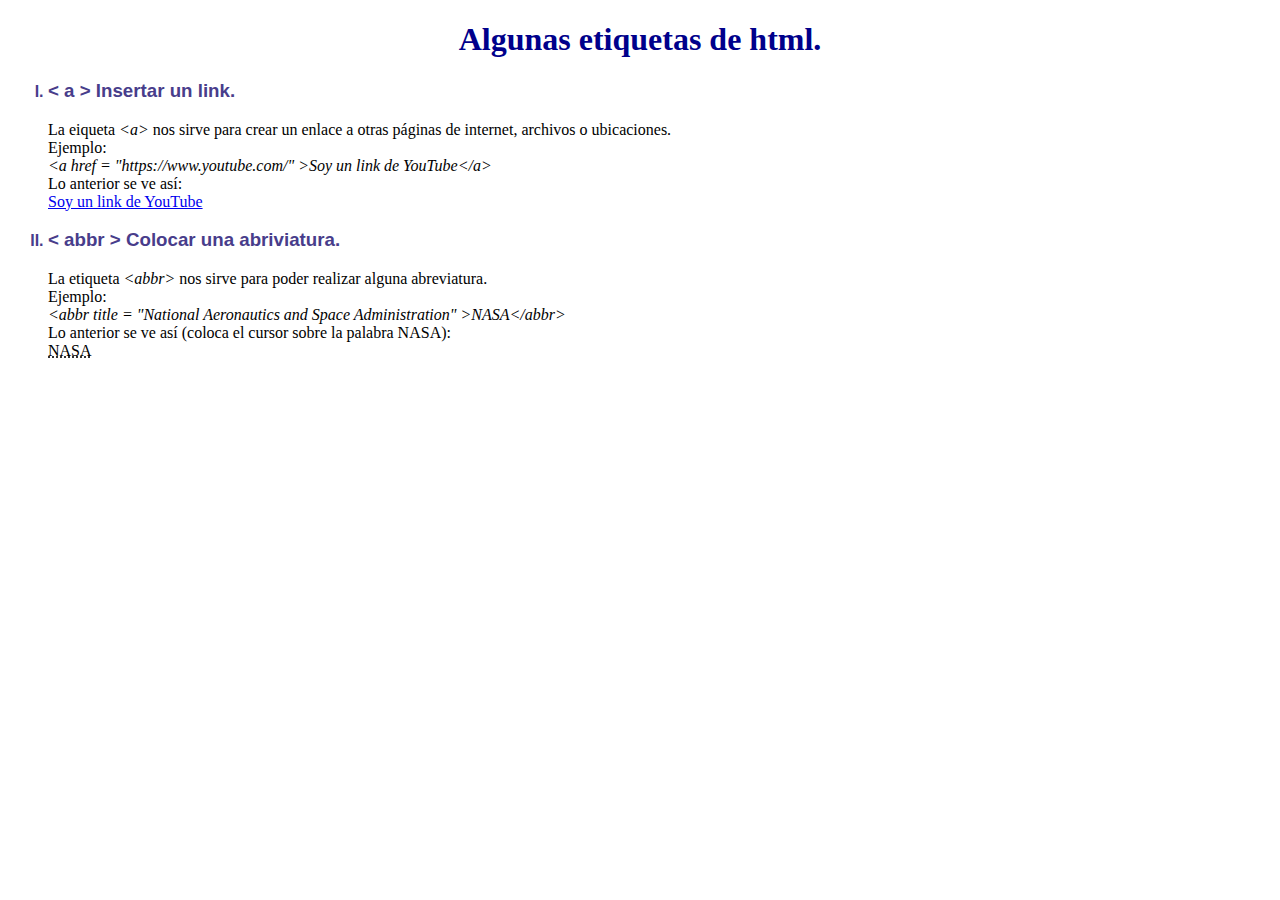
==== etiquetas/index.html @ 14bd2931 "Estilos nuevos" ====
<!DOCTYPE html>
<html lang="en">
<head>
    <meta charset="UTF-8">
    <meta http-equiv="X-UA-Compatible" content="IE=edge">
    <meta name="viewport" content="width=device-width, initial-scale=1.0">
    <title>Etiquetas</title>
</head>
<body>

    <style>
        h3{
            color: darkslateblue;
            font-family: 'Lucida Sans', 'Lucida Sans Regular', 'Lucida Grande', 'Lucida Sans Unicode', Geneva, Verdana, sans-serif;
        }
        li{
            list-style: upper-roman;
            color: darkslateblue;
            font-weight: bolder;
            font-family: 'Lucida Sans', 'Lucida Sans Regular', 'Lucida Grande', 'Lucida Sans Unicode', Geneva, Verdana, sans-serif;
        }
    </style>

    <h1 style="color: darkblue; text-align: center;"><strong>Algunas etiquetas de html.</strong></h1>
    <ul>
        <li><h3><strong>&lt; a &gt;</strong> Insertar un link.</h3></li>
        <p>
            La eiqueta <i>&lt;a&gt;</i> nos sirve para crear un enlace a otras páginas de internet, archivos o ubicaciones. <br>
            Ejemplo: <br>
            <i>&lt;a href = "https://www.youtube.com/" &gt;Soy un link de YouTube&lt;/a&gt;</i> <br>
            Lo anterior se ve así: <br>
            <a href = "https://www.youtube.com/"> Soy un link de YouTube </a>
        </p>

        <li><h3><strong>&lt; abbr &gt;</strong> Colocar una abriviatura.</h3></li>
        <p>
            La etiqueta <i>&lt;abbr&gt;</i> nos sirve para poder realizar alguna abreviatura.<br>
            Ejemplo: <br>
            <i>&lt;abbr title = "National Aeronautics and Space Administration" &gt;NASA&lt;/abbr&gt;</i> <br>
            Lo anterior se ve así (coloca el cursor sobre la palabra NASA): <br>
            <abbr title = "National Aeronautics and Space Administration">NASA</abbr>
        </p>
    </ul>
        
</body>
</html>
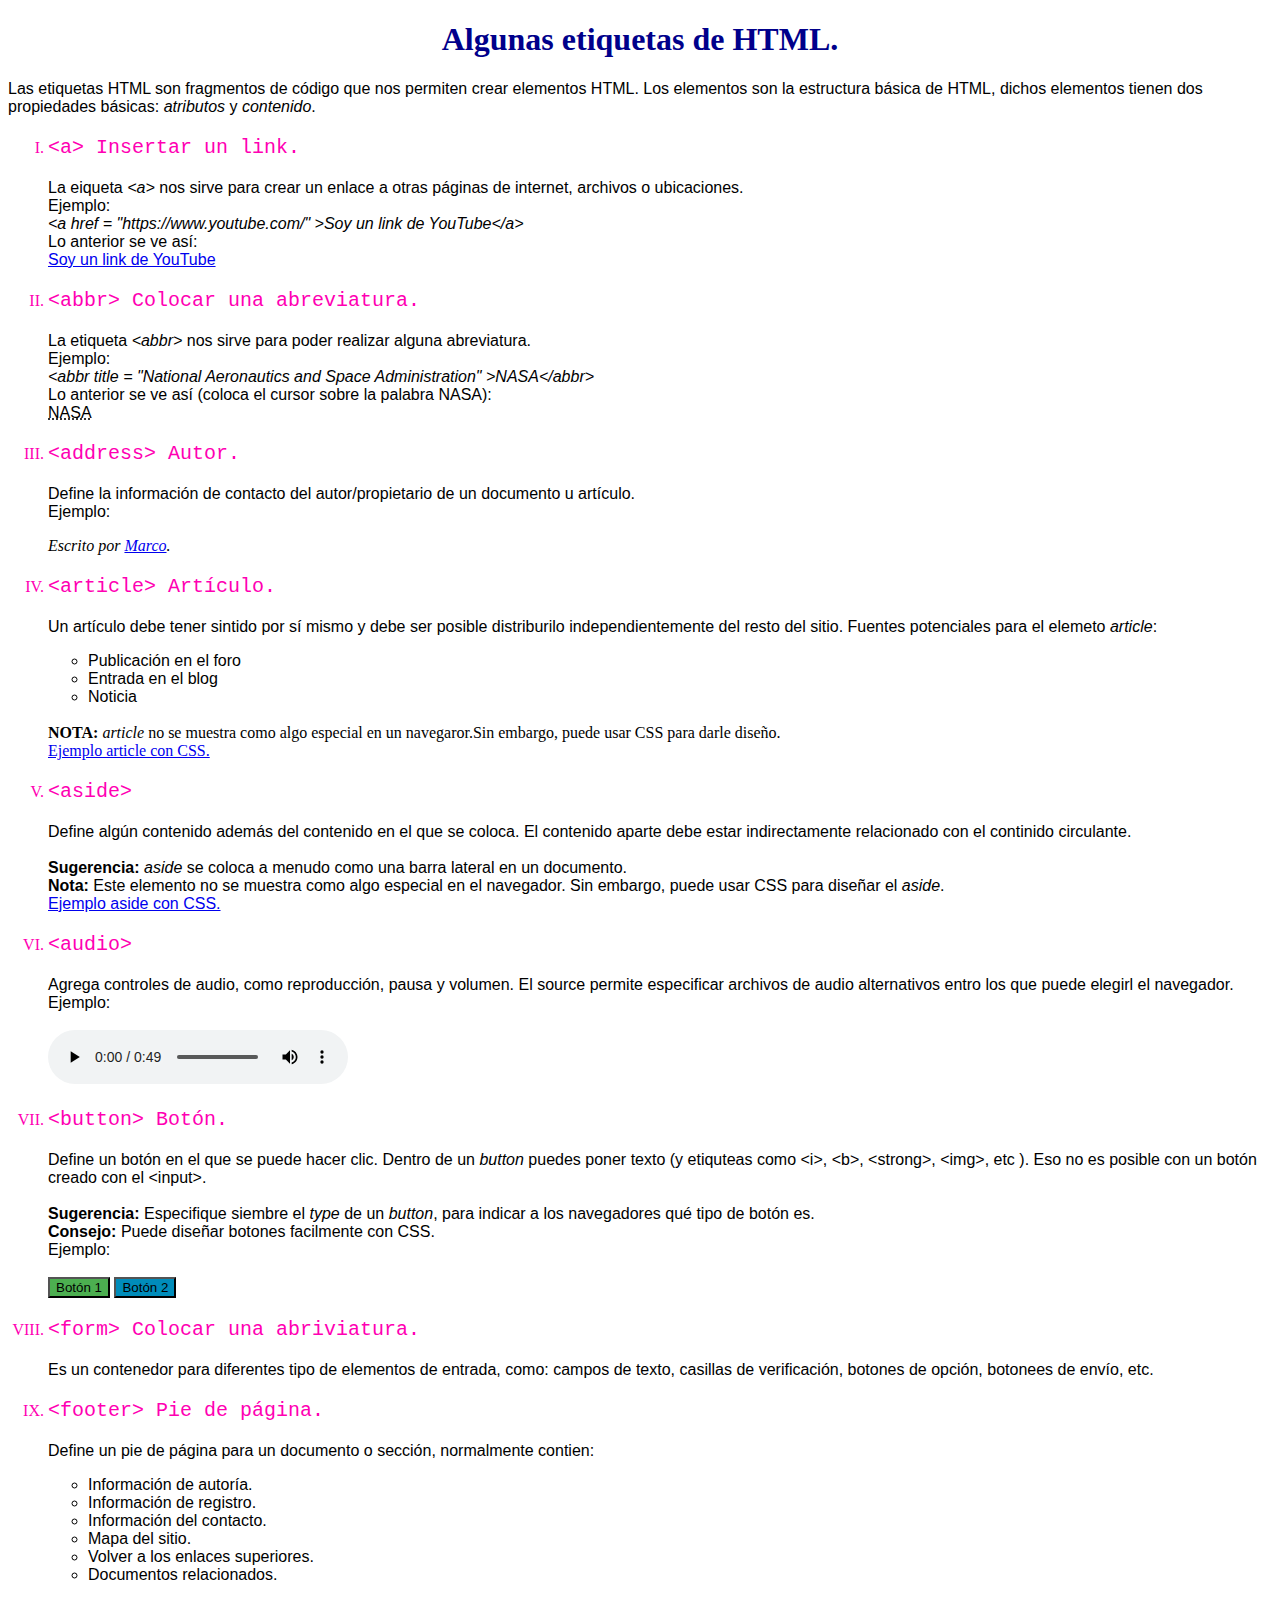
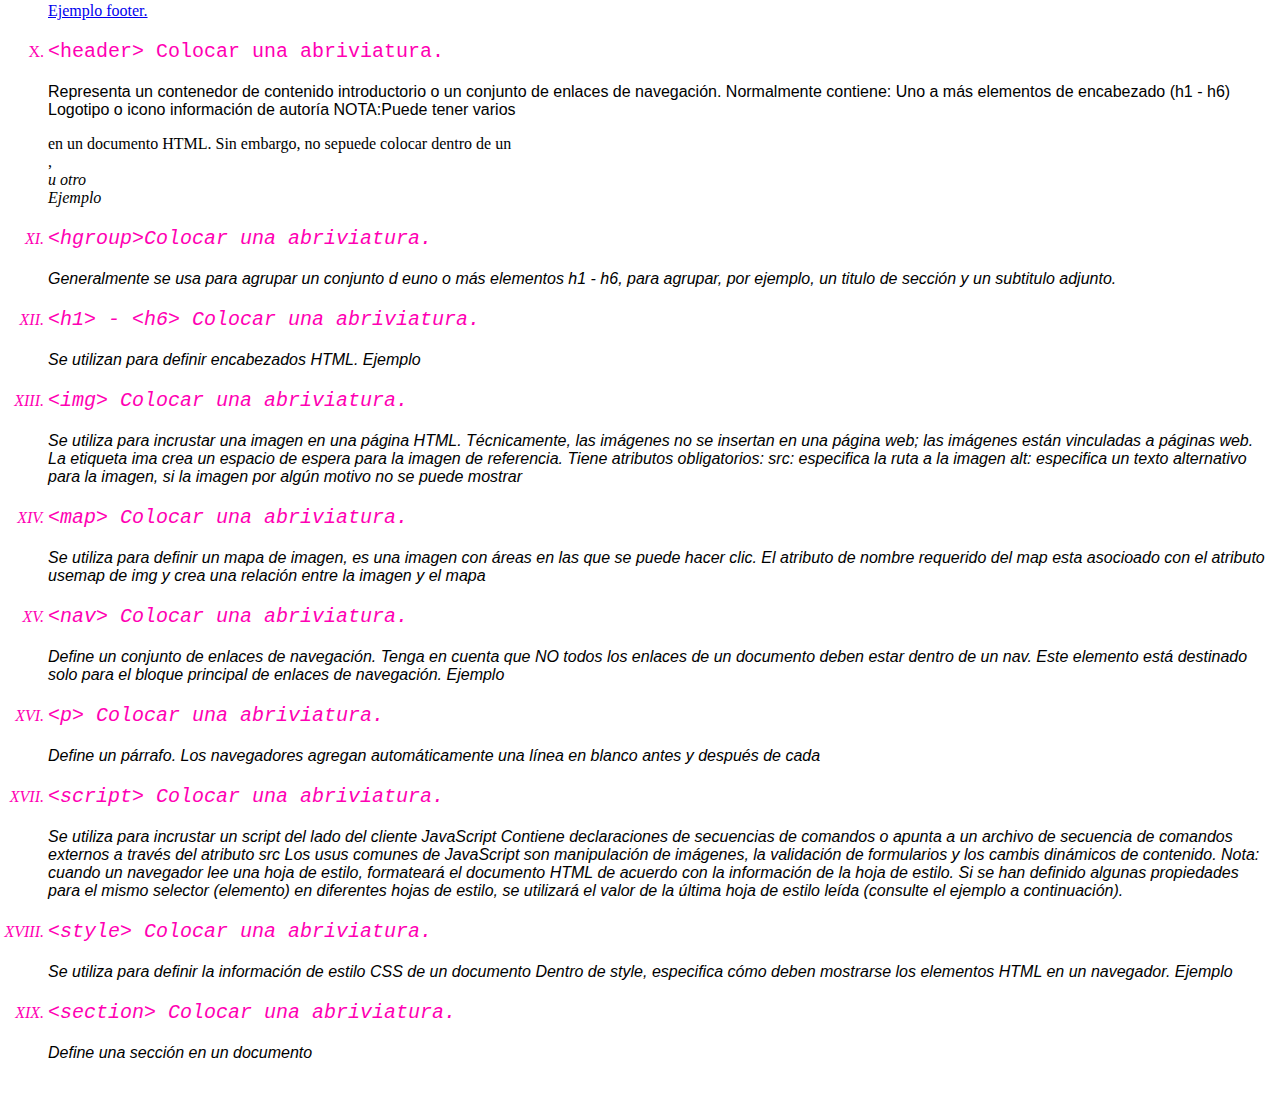
==== commit 5e8b393b: "Nuevas etiquetas" ====
--- a/etiquetas/index.html
+++ b/etiquetas/index.html
@@ -9,21 +9,32 @@
 <body>
 
     <style>
+        h1{
+            font-family: fantasy;
+        }
         h3{
-            color: darkslateblue;
-            font-family: 'Lucida Sans', 'Lucida Sans Regular', 'Lucida Grande', 'Lucida Sans Unicode', Geneva, Verdana, sans-serif;
+            color: rgb(255, 0, 179);
+            font-family: monospace;
+            font-weight: lighter;
+            font-size: x-large;
         }
         li{
             list-style: upper-roman;
-            color: darkslateblue;
-            font-weight: bolder;
-            font-family: 'Lucida Sans', 'Lucida Sans Regular', 'Lucida Grande', 'Lucida Sans Unicode', Geneva, Verdana, sans-serif;
+            color: rgb(255, 0, 179);
+            font-family: Georgia, 'Times New Roman', Times, serif;
+        }
+        p{
+            font-family: 'Trebuchet MS', 'Lucida Sans Unicode', 'Lucida Grande', 'Lucida Sans', Arial, sans-serif;
+            color: black; 
         }
     </style>
 
-    <h1 style="color: darkblue; text-align: center;"><strong>Algunas etiquetas de html.</strong></h1>
+    <h1 style="color: darkblue; text-align: center;">Algunas etiquetas de HTML.</h1>
+    <p>
+        Las etiquetas HTML son fragmentos de código que nos permiten crear elementos HTML. Los elementos son la estructura básica de HTML, dichos elementos tienen dos propiedades básicas: <i>atributos</i> y <i>contenido</i>. 
+    </p>
     <ul>
-        <li><h3><strong>&lt; a &gt;</strong> Insertar un link.</h3></li>
+        <li><h3>&lt;a&gt; Insertar un link.</h3></li>
         <p>
             La eiqueta <i>&lt;a&gt;</i> nos sirve para crear un enlace a otras páginas de internet, archivos o ubicaciones. <br>
             Ejemplo: <br>
@@ -32,7 +43,7 @@
             <a href = "https://www.youtube.com/"> Soy un link de YouTube </a>
         </p>
 
-        <li><h3><strong>&lt; abbr &gt;</strong> Colocar una abriviatura.</h3></li>
+        <li><h3>&lt;abbr&gt; Colocar una abreviatura.</h3></li>
         <p>
             La etiqueta <i>&lt;abbr&gt;</i> nos sirve para poder realizar alguna abreviatura.<br>
             Ejemplo: <br>
@@ -40,6 +51,166 @@
             Lo anterior se ve así (coloca el cursor sobre la palabra NASA): <br>
             <abbr title = "National Aeronautics and Space Administration">NASA</abbr>
         </p>
+
+        <li><h3>&lt;address&gt; Autor.</h3></li>
+        <p>
+            Define la información de contacto del autor/propietario de un documento u artículo.<br>
+            Ejemplo:<br>
+            <address>
+                Escrito por <a href = "https://github.com/MarcoAntonioMndz"> Marco</a>.
+            </address>
+
+        </p>
+
+        <li><h3>&lt;article&gt; Artículo.</h3></li>
+        <p>
+            Un artículo debe tener sintido por sí mismo y debe ser posible distriburilo independientemente del resto
+            del sitio.
+            Fuentes potenciales para el elemeto <i>article</i>:
+            <ul>
+                <li style="list-style: circle; color: black; font-family: 'Trebuchet MS', 'Lucida Sans Unicode', 'Lucida Grande', 'Lucida Sans', Arial, sans-serif;">Publicación en el foro</li>
+                <li style="list-style: circle; color: black; font-family: 'Trebuchet MS', 'Lucida Sans Unicode', 'Lucida Grande', 'Lucida Sans', Arial, sans-serif;">Entrada en el blog</li>
+                <li style="list-style: circle; color: black; font-family: 'Trebuchet MS', 'Lucida Sans Unicode', 'Lucida Grande', 'Lucida Sans', Arial, sans-serif;">Noticia</li>
+            </ul>
+            <br>
+            <strong>NOTA:</strong> <i>article</i> no se muestra como algo especial en un navegaror.Sin embargo, puede usar CSS para
+            darle diseño. <br>
+            <a href = "example/article.html">Ejemplo article con CSS.</a>
+        </p>
+
+        <li><h3>&lt;aside&gt;</h3></li>
+        <p>
+            Define algún contenido además del contenido en el que se coloca. El contenido aparte debe estar
+            indirectamente relacionado con el continido circulante. <br> <br>
+            <strong>Sugerencia:</strong> <i>aside</i> se coloca a menudo como una barra lateral en un documento. <br>
+           <strong>Nota:</strong> Este elemento no se muestra como algo especial en el navegador. Sin embargo, puede usar CSS para
+            diseñar el <i>aside</i>. <br>
+            <a href = "example/aside.html">Ejemplo aside con CSS.</a>
+        </p>
+
+        <li><h3>&lt;audio&gt;</h3></li>
+        <p>
+            Agrega controles de audio, como reproducción, pausa y volumen. El source permite especificar
+            archivos de audio alternativos entro los que puede elegirl el navegador. <br>
+            Ejemplo:<br> <br>
+            <audio controls>
+                <source src="audio/teclado-mecanografia.mp3" type="audio/mpeg">
+            </audio>
+        </p>
+
+        <li><h3>&lt;button&gt; Botón.</h3></li>
+        <p>
+            Define un botón en el que se puede hacer clic. Dentro de un <i>button</i> puedes poner texto (y etiquteas como &lt;i&gt;, &lt;b&gt;, &lt;strong&gt;, &lt;img&gt;, etc ). Eso no es
+            posible con un botón creado con el &lt;input&gt;. <br> <br>
+            <strong>Sugerencia:</strong> Especifique siembre el <i>type</i> de un <i>button</i>, para indicar a los navegadores qué tipo de botón
+            es. <br>
+            <strong>Consejo:</strong> Puede diseñar botones facilmente con CSS. <br>
+            Ejemplo: <br> <br>
+            <button style="background-color: #4CAF50;">Botón 1</button>
+            <button style="background-color: #008CBA;">Botón 2</button>
+        </p>
+
+        <li><h3>&lt;form&gt; Colocar una abriviatura.</h3></li>
+        <p>
+            Es un contenedor para diferentes tipo de elementos de entrada, como: campos de texto, casillas de
+            verificación, botones de opción, botonees de envío, etc.
+        </p>
+
+        <li><h3>&lt;footer&gt; Pie de página.</h3></li>
+        <p>
+            Define un pie de página para un documento o sección, normalmente contien:
+            <ul>
+                <li style="list-style: circle; color: black; font-family: 'Trebuchet MS', 'Lucida Sans Unicode', 'Lucida Grande', 'Lucida Sans', Arial, sans-serif;">Información de autoría.</li>
+                <li style="list-style: circle; color: black; font-family: 'Trebuchet MS', 'Lucida Sans Unicode', 'Lucida Grande', 'Lucida Sans', Arial, sans-serif;">Información de registro.</li>
+                <li style="list-style: circle; color: black; font-family: 'Trebuchet MS', 'Lucida Sans Unicode', 'Lucida Grande', 'Lucida Sans', Arial, sans-serif;">Información del contacto.</li>
+                <li style="list-style: circle; color: black; font-family: 'Trebuchet MS', 'Lucida Sans Unicode', 'Lucida Grande', 'Lucida Sans', Arial, sans-serif;">Mapa del sitio.</li>
+                <li style="list-style: circle; color: black; font-family: 'Trebuchet MS', 'Lucida Sans Unicode', 'Lucida Grande', 'Lucida Sans', Arial, sans-serif;">Volver a los enlaces superiores.</li>
+                <li style="list-style: circle; color: black; font-family: 'Trebuchet MS', 'Lucida Sans Unicode', 'Lucida Grande', 'Lucida Sans', Arial, sans-serif;">Documentos relacionados.</li>
+            </ul>
+            <br>
+            <a href = "example/footer.html">Ejemplo footer.</a>
+        </p>
+
+        <li><h3>&lt;header&gt; Colocar una abriviatura.</h3></li>
+        <p>
+            Representa un contenedor de contenido introductorio o un conjunto de enlaces de navegación.
+            Normalmente contiene:
+            Uno a más elementos de encabezado (h1 - h6)
+            Logotipo o icono
+            información de autoría
+            NOTA:Puede tener varios <header> en un documento HTML. Sin embargo, no sepuede colocar
+            dentro de un <footer>, <address> u otro <header>
+            Ejemplo
+        </p>
+
+        <li><h3>&lt;hgroup&gt;Colocar una abriviatura.</h3></li>
+        <p>
+            Generalmente se usa para agrupar un conjunto d euno o más elementos h1 - h6, para agrupar, por
+            ejemplo, un titulo de sección y un subtitulo adjunto.
+                
+        </p>
+
+        <li><h3>&lt;h1&gt; - &lt;h6&gt; Colocar una abriviatura.</h3></li>
+        <p>
+            Se utilizan para definir encabezados HTML.
+            Ejemplo
+        </p>
+
+        <li><h3>&lt;img&gt; Colocar una abriviatura.</h3></li>
+        <p>
+            Se utiliza para incrustar una imagen en una página HTML. 
+            Técnicamente, las imágenes no se insertan en una página web; las imágenes están vinculadas a páginas
+            web. La etiqueta ima crea un espacio de espera para la imagen de referencia.
+            Tiene atributos obligatorios:
+            src: especifica la ruta a la imagen
+            alt: especifica un texto alternativo para la imagen, si la imagen por algún motivo no se puede
+            mostrar
+
+        <li><h3>&lt;map&gt; Colocar una abriviatura.</h3></li>
+        <p>
+            Se utiliza para definir un mapa de imagen, es una imagen con áreas en las que se puede hacer clic. 
+            El atributo de nombre requerido del map esta asocioado con el atributo usemap de img y crea una
+            relación entre la imagen y el mapa
+        </p>
+
+        <li><h3>&lt;nav&gt; Colocar una abriviatura.</h3></li>
+        <p>
+            Define un conjunto de enlaces de navegación. 
+            Tenga en cuenta que NO todos los enlaces de un documento deben estar dentro de un nav. Este
+            elemento está destinado solo para el bloque principal de enlaces de navegación. 
+            Ejemplo
+        </p>
+
+        <li><h3>&lt;p&gt; Colocar una abriviatura.</h3></li>
+        <p>
+            Define un párrafo. 
+            Los navegadores agregan automáticamente una línea en blanco antes y después de cada <p
+        </p>
+
+        <li><h3>&lt;script&gt; Colocar una abriviatura.</h3></li>
+        <p>
+            Se utiliza para incrustar un script del lado del cliente JavaScript
+            Contiene declaraciones de secuencias de comandos o apunta a un archivo de secuencia de comandos
+            externos a través del atributo src
+            Los usus comunes de JavaScript son manipulación de imágenes, la validación de formularios y los
+            cambis dinámicos de contenido. 
+            Nota: cuando un navegador lee una hoja de estilo, formateará el documento HTML de acuerdo con la
+            información de la hoja de estilo. Si se han definido algunas propiedades para el mismo selector
+            (elemento) en diferentes hojas de estilo, se utilizará el valor de la última hoja de estilo leída (consulte el
+            ejemplo a continuación).
+        </p>
+
+        <li><h3>&lt;style&gt; Colocar una abriviatura.</h3></li>
+        <p>
+            Se utiliza para definir la información de estilo CSS de un documento 
+            Dentro de style, especifica cómo deben mostrarse los elementos HTML en un navegador.
+            Ejemplo
+        </p>
+
+        <li><h3>&lt;section&gt; Colocar una abriviatura.</h3></li>
+        <p>
+            Define una sección en un documento
+        </p>
     </ul>
         
 </body>
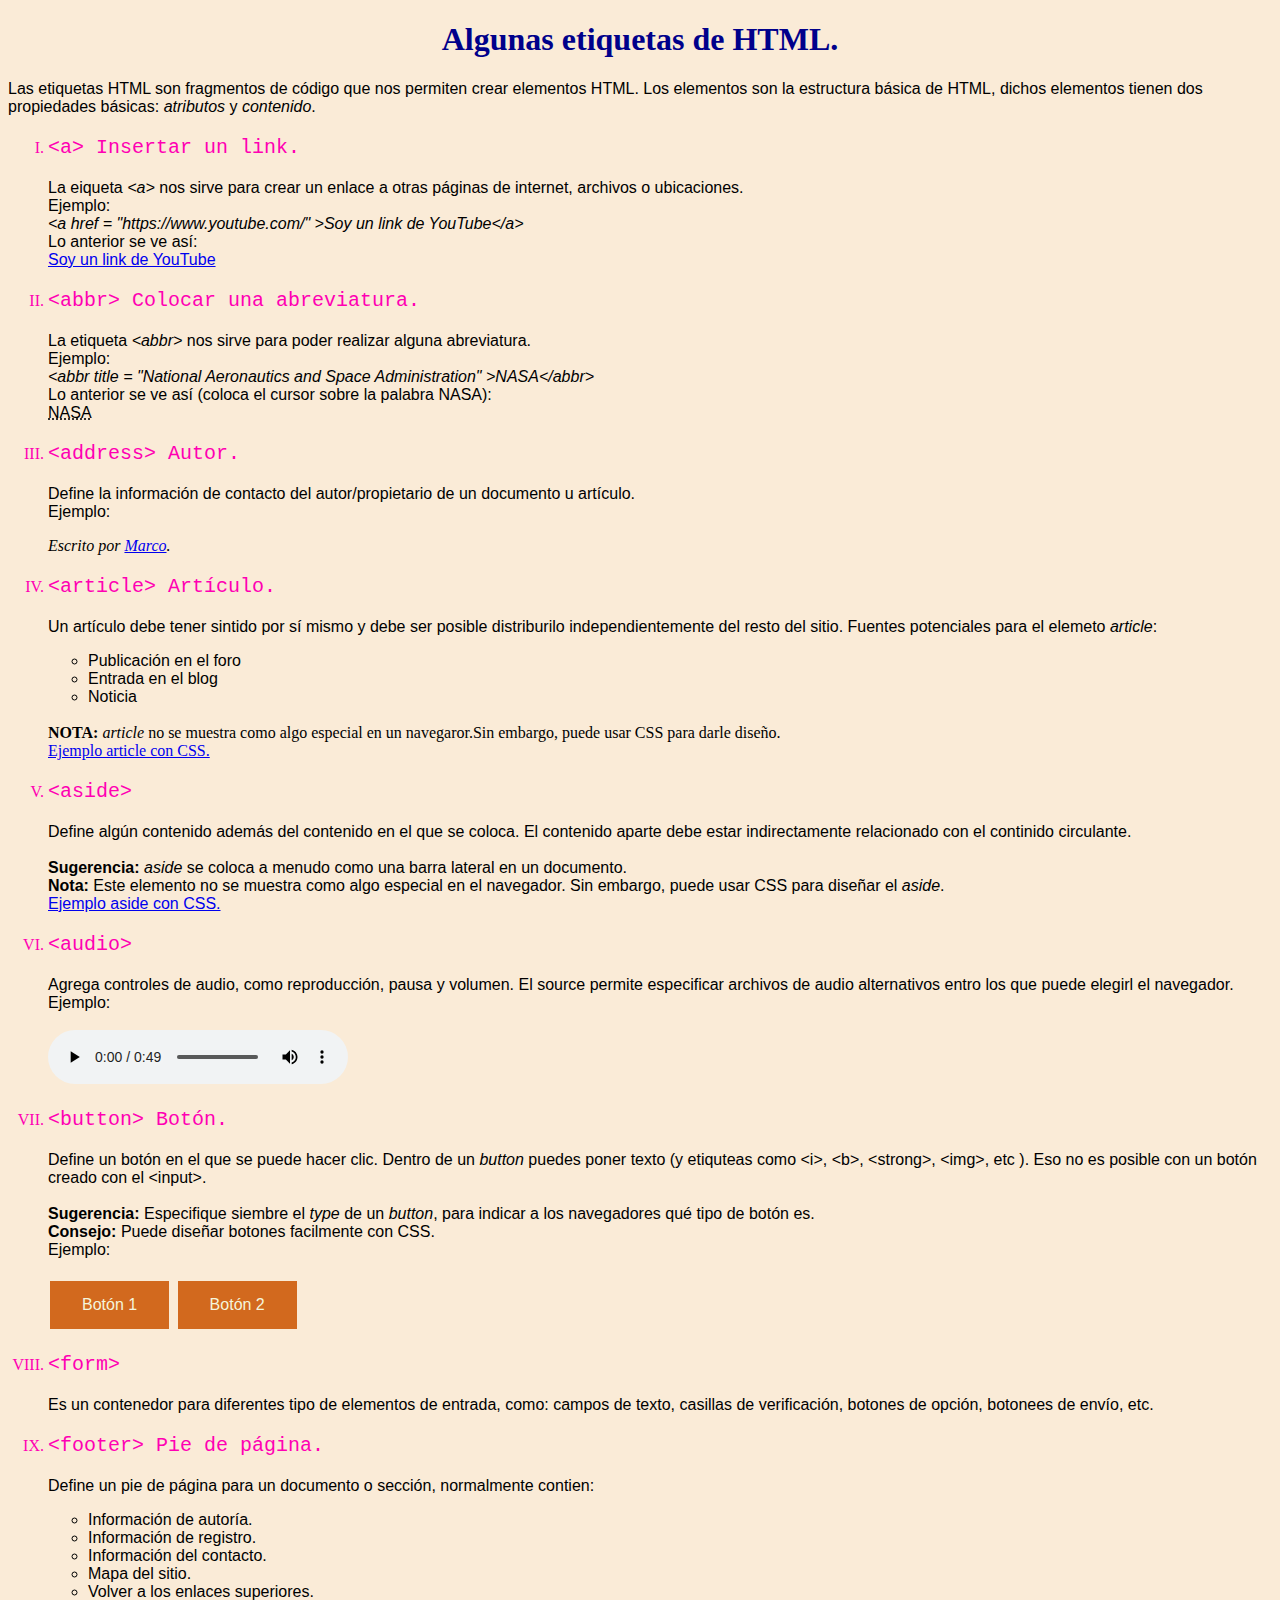
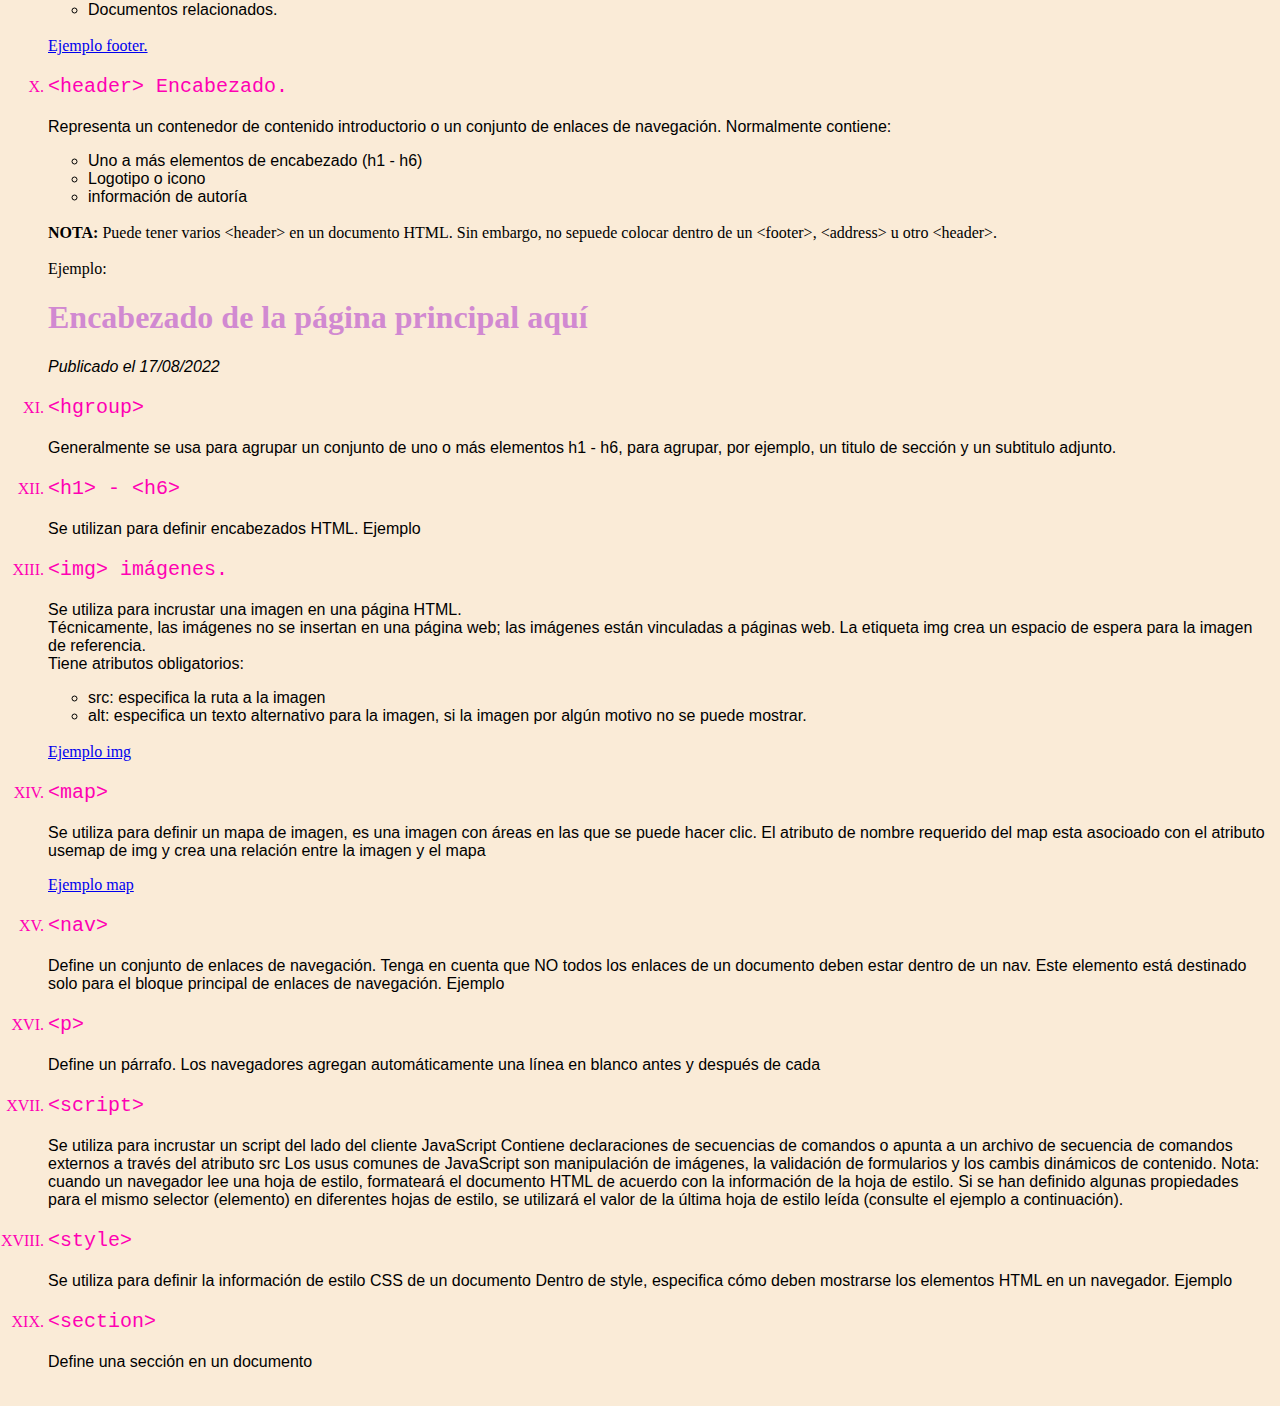
==== commit 2ce57f28: "Nuevos ajustes" ====
--- a/etiquetas/index.html
+++ b/etiquetas/index.html
@@ -1,5 +1,5 @@
 <!DOCTYPE html>
-<html lang="en">
+<html lang="en" style="background-color: antiquewhite;">
 <head>
     <meta charset="UTF-8">
     <meta http-equiv="X-UA-Compatible" content="IE=edge">
@@ -9,24 +9,42 @@
 <body>
 
     <style>
+        
         h1{
             font-family: fantasy;
         }
+        
         h3{
             color: rgb(255, 0, 179);
             font-family: monospace;
             font-weight: lighter;
             font-size: x-large;
         }
+        
         li{
             list-style: upper-roman;
             color: rgb(255, 0, 179);
             font-family: Georgia, 'Times New Roman', Times, serif;
         }
+        
         p{
             font-family: 'Trebuchet MS', 'Lucida Sans Unicode', 'Lucida Grande', 'Lucida Sans', Arial, sans-serif;
             color: black; 
         }
+
+        .boton {
+            border: none;
+            color: beige;
+            background-color: chocolate;
+            padding: 15px 32px;
+            text-align: center;
+            text-decoration: none;
+            display: inline-block;
+            font-size: 16px;
+            margin: 4px 2px;
+            cursor: pointer;
+        }
+
     </style>
 
     <h1 style="color: darkblue; text-align: center;">Algunas etiquetas de HTML.</h1>
@@ -106,11 +124,11 @@
             es. <br>
             <strong>Consejo:</strong> Puede diseñar botones facilmente con CSS. <br>
             Ejemplo: <br> <br>
-            <button style="background-color: #4CAF50;">Botón 1</button>
-            <button style="background-color: #008CBA;">Botón 2</button>
-        </p>
-
-        <li><h3>&lt;form&gt; Colocar una abriviatura.</h3></li>
+            <button class="boton">Botón 1</button>
+            <button class="boton">Botón 2</button>
+        </p>
+
+        <li><h3>&lt;form&gt;</h3></li>
         <p>
             Es un contenedor para diferentes tipo de elementos de entrada, como: campos de texto, casillas de
             verificación, botones de opción, botonees de envío, etc.
@@ -131,49 +149,60 @@
             <a href = "example/footer.html">Ejemplo footer.</a>
         </p>
 
-        <li><h3>&lt;header&gt; Colocar una abriviatura.</h3></li>
+        <li><h3>&lt;header&gt; Encabezado.</h3></li>
         <p>
             Representa un contenedor de contenido introductorio o un conjunto de enlaces de navegación.
             Normalmente contiene:
-            Uno a más elementos de encabezado (h1 - h6)
-            Logotipo o icono
-            información de autoría
-            NOTA:Puede tener varios <header> en un documento HTML. Sin embargo, no sepuede colocar
-            dentro de un <footer>, <address> u otro <header>
-            Ejemplo
-        </p>
-
-        <li><h3>&lt;hgroup&gt;Colocar una abriviatura.</h3></li>
-        <p>
-            Generalmente se usa para agrupar un conjunto d euno o más elementos h1 - h6, para agrupar, por
-            ejemplo, un titulo de sección y un subtitulo adjunto.
-                
-        </p>
-
-        <li><h3>&lt;h1&gt; - &lt;h6&gt; Colocar una abriviatura.</h3></li>
+            <ul>
+                <li style="list-style: circle; color: black; font-family: 'Trebuchet MS', 'Lucida Sans Unicode', 'Lucida Grande', 'Lucida Sans', Arial, sans-serif;">Uno a más elementos de encabezado (h1 - h6)</li>
+                <li style="list-style: circle; color: black; font-family: 'Trebuchet MS', 'Lucida Sans Unicode', 'Lucida Grande', 'Lucida Sans', Arial, sans-serif;">Logotipo o icono</li>
+                <li style="list-style: circle; color: black; font-family: 'Trebuchet MS', 'Lucida Sans Unicode', 'Lucida Grande', 'Lucida Sans', Arial, sans-serif;">información de autoría</li>
+            </ul>
+            <br>
+            <strong>NOTA:</strong> Puede tener varios &lt;header&gt; en un documento HTML. Sin embargo, no sepuede colocar
+            dentro de un &lt;footer&gt;, &lt;address&gt; u otro &lt;header&gt;. <br> <br>
+            Ejemplo: <br>
+        </p>
+        <header>
+            <h1 style="color: rgb(209, 137, 209);">Encabezado de la página principal aquí</h1>
+            <p><i>Publicado el 17/08/2022</i></p>
+        </header>
+
+        <li><h3>&lt;hgroup&gt;</h3></li>
+        <p>
+            Generalmente se usa para agrupar un conjunto de uno o más elementos h1 - h6, para agrupar, por
+            ejemplo, un titulo de sección y un subtitulo adjunto.        
+        </p>
+
+        <li><h3>&lt;h1&gt; - &lt;h6&gt;</h3></li>
         <p>
             Se utilizan para definir encabezados HTML.
             Ejemplo
         </p>
 
-        <li><h3>&lt;img&gt; Colocar una abriviatura.</h3></li>
-        <p>
-            Se utiliza para incrustar una imagen en una página HTML. 
+        <li><h3>&lt;img&gt; imágenes.</h3></li>
+        <p>
+            Se utiliza para incrustar una imagen en una página HTML.<br>
             Técnicamente, las imágenes no se insertan en una página web; las imágenes están vinculadas a páginas
-            web. La etiqueta ima crea un espacio de espera para la imagen de referencia.
+            web. La etiqueta img crea un espacio de espera para la imagen de referencia. <br>
             Tiene atributos obligatorios:
-            src: especifica la ruta a la imagen
-            alt: especifica un texto alternativo para la imagen, si la imagen por algún motivo no se puede
-            mostrar
-
-        <li><h3>&lt;map&gt; Colocar una abriviatura.</h3></li>
+            <ul>
+                <li style="list-style: circle; color: black; font-family: 'Trebuchet MS', 'Lucida Sans Unicode', 'Lucida Grande', 'Lucida Sans', Arial, sans-serif;">src: especifica la ruta a la imagen</li>
+                <li style="list-style: circle; color: black; font-family: 'Trebuchet MS', 'Lucida Sans Unicode', 'Lucida Grande', 'Lucida Sans', Arial, sans-serif;">alt: especifica un texto alternativo para la imagen, si la imagen por algún motivo no se puede
+                    mostrar.</li>
+            </ul>
+            <br>
+            <a href="example/img.html">Ejemplo img</a>
+
+        <li><h3>&lt;map&gt;</h3></li>
         <p>
             Se utiliza para definir un mapa de imagen, es una imagen con áreas en las que se puede hacer clic. 
             El atributo de nombre requerido del map esta asocioado con el atributo usemap de img y crea una
             relación entre la imagen y el mapa
         </p>
-
-        <li><h3>&lt;nav&gt; Colocar una abriviatura.</h3></li>
+        <a href="example/map.html">Ejemplo map</a>
+
+        <li><h3>&lt;nav&gt;</h3></li>
         <p>
             Define un conjunto de enlaces de navegación. 
             Tenga en cuenta que NO todos los enlaces de un documento deben estar dentro de un nav. Este
@@ -181,13 +210,13 @@
             Ejemplo
         </p>
 
-        <li><h3>&lt;p&gt; Colocar una abriviatura.</h3></li>
+        <li><h3>&lt;p&gt;</h3></li>
         <p>
             Define un párrafo. 
             Los navegadores agregan automáticamente una línea en blanco antes y después de cada <p
         </p>
 
-        <li><h3>&lt;script&gt; Colocar una abriviatura.</h3></li>
+        <li><h3>&lt;script&gt;</h3></li>
         <p>
             Se utiliza para incrustar un script del lado del cliente JavaScript
             Contiene declaraciones de secuencias de comandos o apunta a un archivo de secuencia de comandos
@@ -200,14 +229,14 @@
             ejemplo a continuación).
         </p>
 
-        <li><h3>&lt;style&gt; Colocar una abriviatura.</h3></li>
+        <li><h3>&lt;style&gt;</h3></li>
         <p>
             Se utiliza para definir la información de estilo CSS de un documento 
             Dentro de style, especifica cómo deben mostrarse los elementos HTML en un navegador.
             Ejemplo
         </p>
 
-        <li><h3>&lt;section&gt; Colocar una abriviatura.</h3></li>
+        <li><h3>&lt;section&gt;</h3></li>
         <p>
             Define una sección en un documento
         </p>
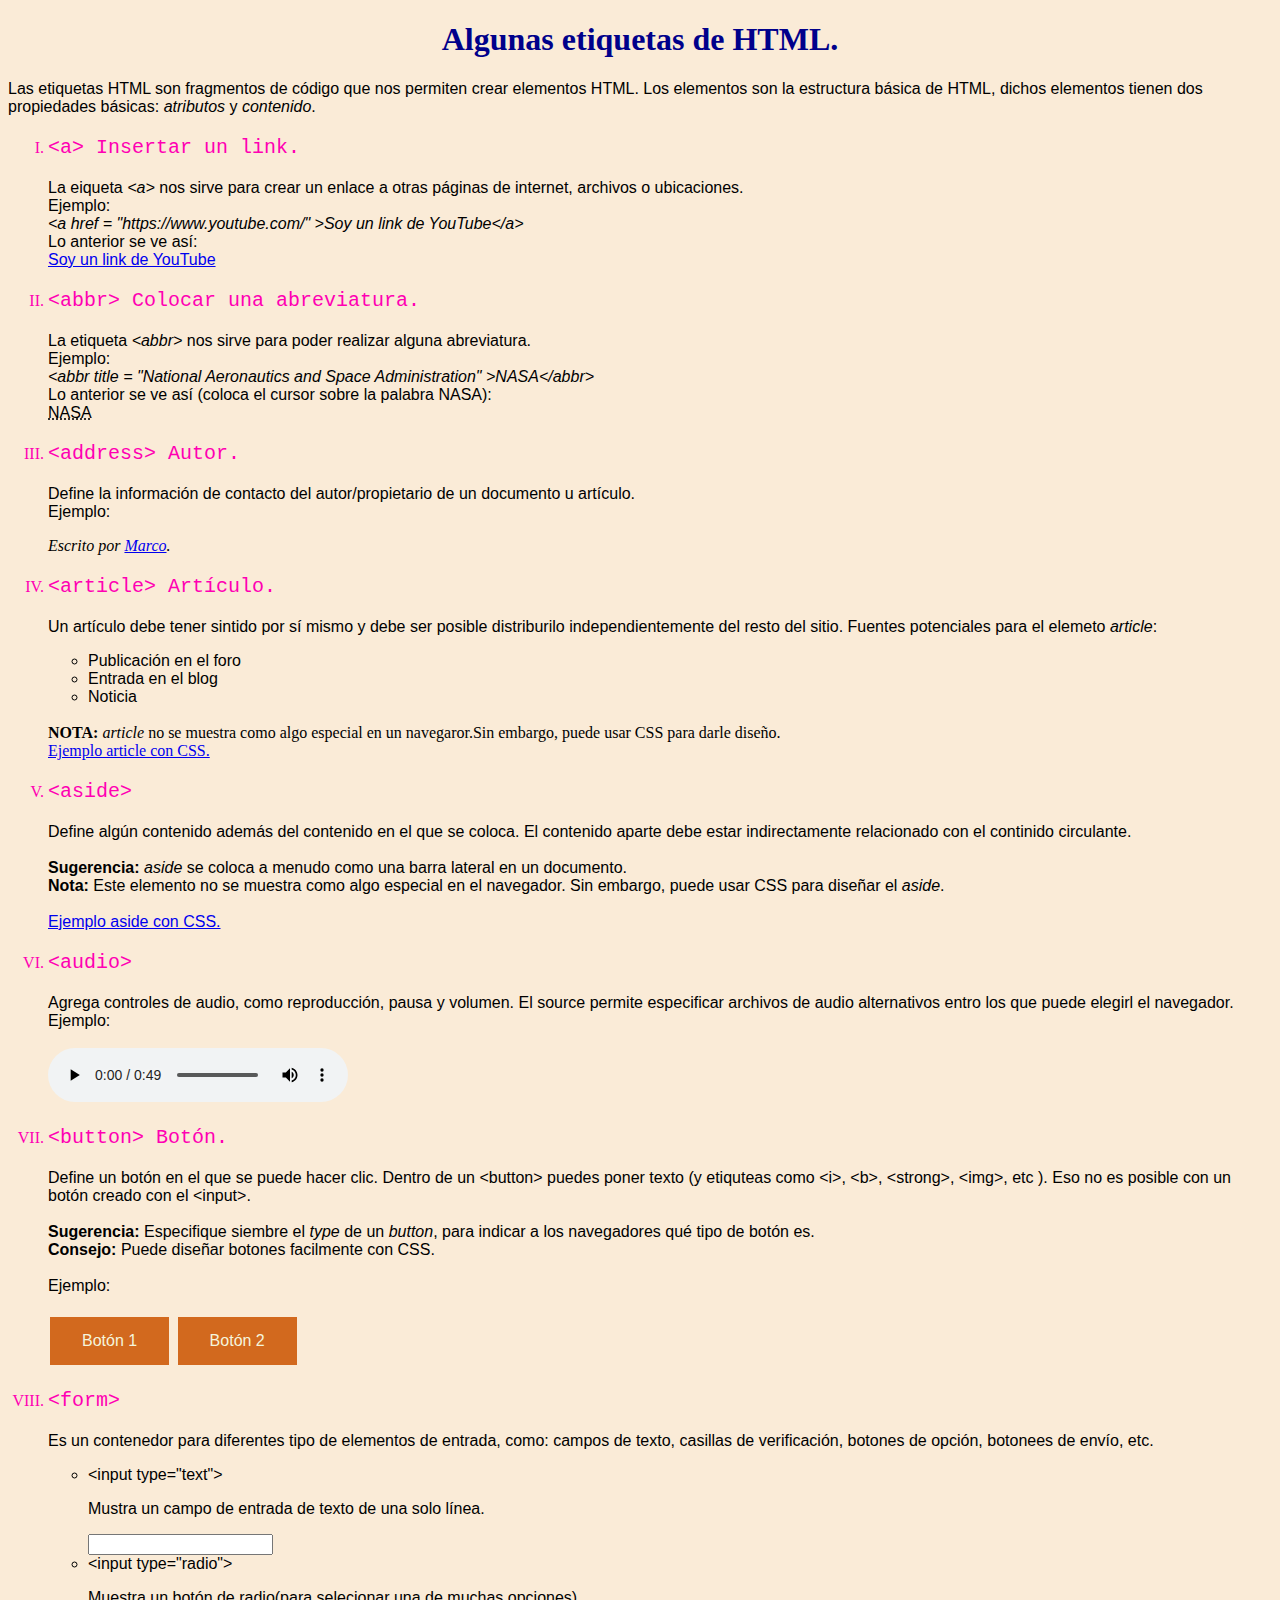
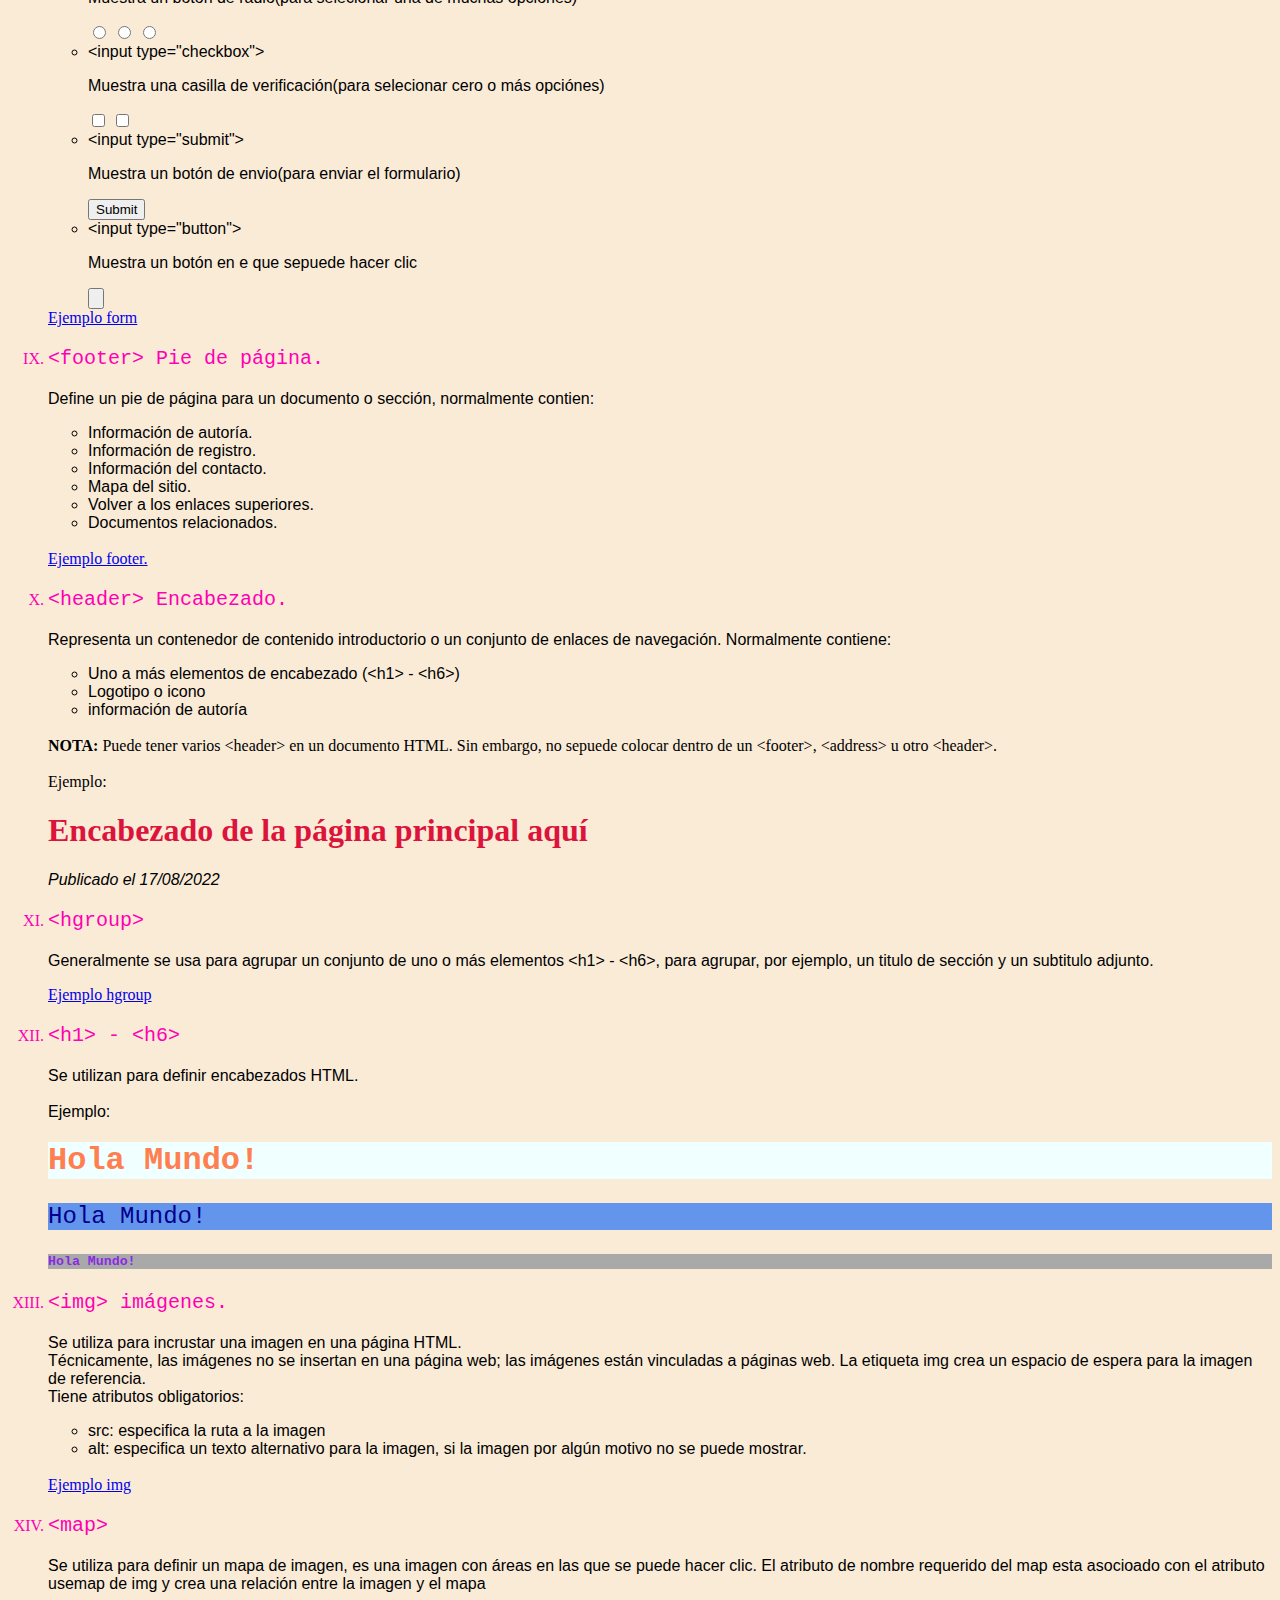
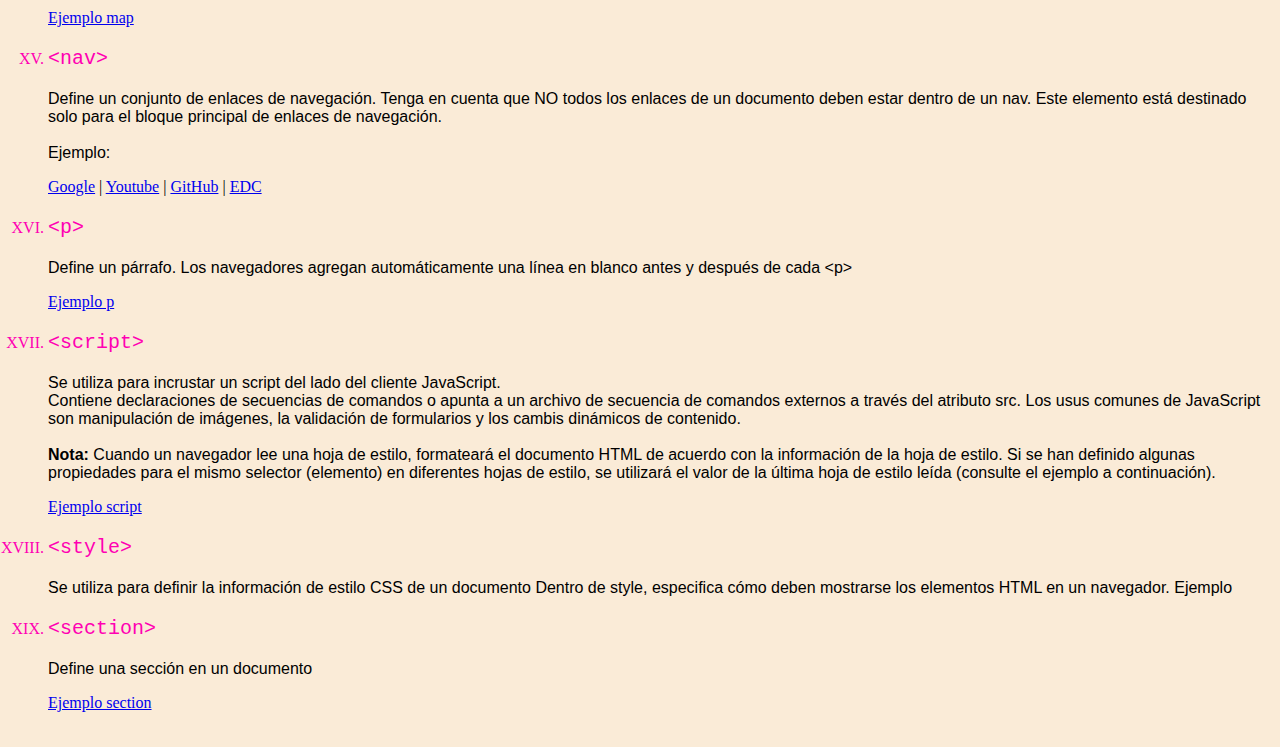
==== commit ff933f67: "Completo" ====
--- a/etiquetas/index.html
+++ b/etiquetas/index.html
@@ -45,6 +45,12 @@
             cursor: pointer;
         }
 
+        .viñeta {
+            list-style: circle;
+            color: black;
+            font-family: 'Trebuchet MS', 'Lucida Sans Unicode', 'Lucida Grande', 'Lucida Sans', Arial, sans-serif;
+        }
+
     </style>
 
     <h1 style="color: darkblue; text-align: center;">Algunas etiquetas de HTML.</h1>
@@ -86,9 +92,9 @@
             del sitio.
             Fuentes potenciales para el elemeto <i>article</i>:
             <ul>
-                <li style="list-style: circle; color: black; font-family: 'Trebuchet MS', 'Lucida Sans Unicode', 'Lucida Grande', 'Lucida Sans', Arial, sans-serif;">Publicación en el foro</li>
-                <li style="list-style: circle; color: black; font-family: 'Trebuchet MS', 'Lucida Sans Unicode', 'Lucida Grande', 'Lucida Sans', Arial, sans-serif;">Entrada en el blog</li>
-                <li style="list-style: circle; color: black; font-family: 'Trebuchet MS', 'Lucida Sans Unicode', 'Lucida Grande', 'Lucida Sans', Arial, sans-serif;">Noticia</li>
+                <li class="viñeta">Publicación en el foro</li>
+                <li class="viñeta">Entrada en el blog</li>
+                <li class="viñeta">Noticia</li>
             </ul>
             <br>
             <strong>NOTA:</strong> <i>article</i> no se muestra como algo especial en un navegaror.Sin embargo, puede usar CSS para
@@ -102,7 +108,7 @@
             indirectamente relacionado con el continido circulante. <br> <br>
             <strong>Sugerencia:</strong> <i>aside</i> se coloca a menudo como una barra lateral en un documento. <br>
            <strong>Nota:</strong> Este elemento no se muestra como algo especial en el navegador. Sin embargo, puede usar CSS para
-            diseñar el <i>aside</i>. <br>
+            diseñar el <i>aside</i>. <br> <br>
             <a href = "example/aside.html">Ejemplo aside con CSS.</a>
         </p>
 
@@ -118,11 +124,11 @@
 
         <li><h3>&lt;button&gt; Botón.</h3></li>
         <p>
-            Define un botón en el que se puede hacer clic. Dentro de un <i>button</i> puedes poner texto (y etiquteas como &lt;i&gt;, &lt;b&gt;, &lt;strong&gt;, &lt;img&gt;, etc ). Eso no es
+            Define un botón en el que se puede hacer clic. Dentro de un &lt;button&gt; puedes poner texto (y etiquteas como &lt;i&gt;, &lt;b&gt;, &lt;strong&gt;, &lt;img&gt;, etc ). Eso no es
             posible con un botón creado con el &lt;input&gt;. <br> <br>
             <strong>Sugerencia:</strong> Especifique siembre el <i>type</i> de un <i>button</i>, para indicar a los navegadores qué tipo de botón
             es. <br>
-            <strong>Consejo:</strong> Puede diseñar botones facilmente con CSS. <br>
+            <strong>Consejo:</strong> Puede diseñar botones facilmente con CSS. <br> <br>
             Ejemplo: <br> <br>
             <button class="boton">Botón 1</button>
             <button class="boton">Botón 2</button>
@@ -133,17 +139,38 @@
             Es un contenedor para diferentes tipo de elementos de entrada, como: campos de texto, casillas de
             verificación, botones de opción, botonees de envío, etc.
         </p>
+        <ul>
+            <li class="viñeta">&lt;input type="text"&gt;</li>
+            <p>Mustra un campo de entrada de texto de una solo línea.</p>
+            <input type="text">
+            <li class="viñeta">&lt;input type="radio"&gt;</li>
+            <p>Muestra un botón de radio(para selecionar una de muchas opciones)</p>
+            <input name="r" type="radio">
+            <input name="r" type="radio">
+            <input name="r" type="radio">
+            <li class="viñeta">&lt;input type="checkbox"&gt;</li>
+            <p>Muestra una casilla de verificación(para selecionar cero o más opciónes)</p>
+            <input type="checkbox">
+            <input type="checkbox">
+            <li class="viñeta">&lt;input type="submit"&gt;</li>
+            <p>Muestra un botón de envio(para enviar el formulario)</p>
+            <input type="submit">
+            <li class="viñeta">&lt;input type="button"&gt;</li>
+            <p>Muestra un botón en e que sepuede hacer clic</p>
+            <input type="button">
+        </ul>
+        <a href="example/form.html">Ejemplo form</a>
 
         <li><h3>&lt;footer&gt; Pie de página.</h3></li>
         <p>
             Define un pie de página para un documento o sección, normalmente contien:
             <ul>
-                <li style="list-style: circle; color: black; font-family: 'Trebuchet MS', 'Lucida Sans Unicode', 'Lucida Grande', 'Lucida Sans', Arial, sans-serif;">Información de autoría.</li>
-                <li style="list-style: circle; color: black; font-family: 'Trebuchet MS', 'Lucida Sans Unicode', 'Lucida Grande', 'Lucida Sans', Arial, sans-serif;">Información de registro.</li>
-                <li style="list-style: circle; color: black; font-family: 'Trebuchet MS', 'Lucida Sans Unicode', 'Lucida Grande', 'Lucida Sans', Arial, sans-serif;">Información del contacto.</li>
-                <li style="list-style: circle; color: black; font-family: 'Trebuchet MS', 'Lucida Sans Unicode', 'Lucida Grande', 'Lucida Sans', Arial, sans-serif;">Mapa del sitio.</li>
-                <li style="list-style: circle; color: black; font-family: 'Trebuchet MS', 'Lucida Sans Unicode', 'Lucida Grande', 'Lucida Sans', Arial, sans-serif;">Volver a los enlaces superiores.</li>
-                <li style="list-style: circle; color: black; font-family: 'Trebuchet MS', 'Lucida Sans Unicode', 'Lucida Grande', 'Lucida Sans', Arial, sans-serif;">Documentos relacionados.</li>
+                <li class="viñeta">Información de autoría.</li>
+                <li class="viñeta">Información de registro.</li>
+                <li class="viñeta">Información del contacto.</li>
+                <li class="viñeta">Mapa del sitio.</li>
+                <li class="viñeta">Volver a los enlaces superiores.</li>
+                <li class="viñeta">Documentos relacionados.</li>
             </ul>
             <br>
             <a href = "example/footer.html">Ejemplo footer.</a>
@@ -154,9 +181,9 @@
             Representa un contenedor de contenido introductorio o un conjunto de enlaces de navegación.
             Normalmente contiene:
             <ul>
-                <li style="list-style: circle; color: black; font-family: 'Trebuchet MS', 'Lucida Sans Unicode', 'Lucida Grande', 'Lucida Sans', Arial, sans-serif;">Uno a más elementos de encabezado (h1 - h6)</li>
-                <li style="list-style: circle; color: black; font-family: 'Trebuchet MS', 'Lucida Sans Unicode', 'Lucida Grande', 'Lucida Sans', Arial, sans-serif;">Logotipo o icono</li>
-                <li style="list-style: circle; color: black; font-family: 'Trebuchet MS', 'Lucida Sans Unicode', 'Lucida Grande', 'Lucida Sans', Arial, sans-serif;">información de autoría</li>
+                <li class="viñeta">Uno a más elementos de encabezado (&lt;h1&gt; - &lt;h6&gt;)</li>
+                <li class="viñeta">Logotipo o icono</li>
+                <li class="viñeta">información de autoría</li>
             </ul>
             <br>
             <strong>NOTA:</strong> Puede tener varios &lt;header&gt; en un documento HTML. Sin embargo, no sepuede colocar
@@ -164,20 +191,25 @@
             Ejemplo: <br>
         </p>
         <header>
-            <h1 style="color: rgb(209, 137, 209);">Encabezado de la página principal aquí</h1>
+            <h1 style="color: crimson;">Encabezado de la página principal aquí</h1>
             <p><i>Publicado el 17/08/2022</i></p>
         </header>
 
         <li><h3>&lt;hgroup&gt;</h3></li>
         <p>
-            Generalmente se usa para agrupar un conjunto de uno o más elementos h1 - h6, para agrupar, por
+            Generalmente se usa para agrupar un conjunto de uno o más elementos &lt;h1&gt; - &lt;h6&gt;, para agrupar, por
             ejemplo, un titulo de sección y un subtitulo adjunto.        
         </p>
+        <a href="example/hgroup.html">Ejemplo hgroup</a>
 
         <li><h3>&lt;h1&gt; - &lt;h6&gt;</h3></li>
         <p>
-            Se utilizan para definir encabezados HTML.
-            Ejemplo
+            Se utilizan para definir encabezados HTML. <br> <br>
+            Ejemplo:
+
+            <h1 style="color: coral; background-color: azure; font-family: 'Courier New', Courier, monospace;">Hola Mundo!</h1>
+            <h3 style="color: darkblue; background-color: cornflowerblue; font-family: 'Courier New', Courier, monospace;">Hola Mundo!</h3>
+            <h5 style="color: blueviolet; background-color: darkgrey; font-family: 'Courier New', Courier, monospace;">Hola Mundo!</h5>
         </p>
 
         <li><h3>&lt;img&gt; imágenes.</h3></li>
@@ -187,9 +219,8 @@
             web. La etiqueta img crea un espacio de espera para la imagen de referencia. <br>
             Tiene atributos obligatorios:
             <ul>
-                <li style="list-style: circle; color: black; font-family: 'Trebuchet MS', 'Lucida Sans Unicode', 'Lucida Grande', 'Lucida Sans', Arial, sans-serif;">src: especifica la ruta a la imagen</li>
-                <li style="list-style: circle; color: black; font-family: 'Trebuchet MS', 'Lucida Sans Unicode', 'Lucida Grande', 'Lucida Sans', Arial, sans-serif;">alt: especifica un texto alternativo para la imagen, si la imagen por algún motivo no se puede
-                    mostrar.</li>
+                <li class="viñeta">src: especifica la ruta a la imagen</li>
+                <li class="viñeta">alt: especifica un texto alternativo para la imagen, si la imagen por algún motivo no se puede mostrar.</li>
             </ul>
             <br>
             <a href="example/img.html">Ejemplo img</a>
@@ -206,28 +237,35 @@
         <p>
             Define un conjunto de enlaces de navegación. 
             Tenga en cuenta que NO todos los enlaces de un documento deben estar dentro de un nav. Este
-            elemento está destinado solo para el bloque principal de enlaces de navegación. 
-            Ejemplo
-        </p>
+            elemento está destinado solo para el bloque principal de enlaces de navegación. <br> <br>
+            Ejemplo:
+        </p>
+        <nav>
+            <a href="https://www.google.com">Google</a> |
+            <a href="https://www.youtube.com">Youtube</a> |
+            <a href="https://www.github.com">GitHub</a> |
+            <a href="https://infoedcmvc.my.canva.site/alfonso6z">EDC</a>
+        </nav>
 
         <li><h3>&lt;p&gt;</h3></li>
         <p>
             Define un párrafo. 
-            Los navegadores agregan automáticamente una línea en blanco antes y después de cada <p
-        </p>
+            Los navegadores agregan automáticamente una línea en blanco antes y después de cada &lt;p&gt;
+        </p>
+        <a href="example/p.html">Ejemplo p</a>
 
         <li><h3>&lt;script&gt;</h3></li>
         <p>
-            Se utiliza para incrustar un script del lado del cliente JavaScript
+            Se utiliza para incrustar un script del lado del cliente JavaScript. <br>
             Contiene declaraciones de secuencias de comandos o apunta a un archivo de secuencia de comandos
-            externos a través del atributo src
-            Los usus comunes de JavaScript son manipulación de imágenes, la validación de formularios y los
-            cambis dinámicos de contenido. 
-            Nota: cuando un navegador lee una hoja de estilo, formateará el documento HTML de acuerdo con la
+            externos a través del atributo src. Los usus comunes de JavaScript son manipulación de imágenes, la validación de formularios y los
+            cambis dinámicos de contenido.<br> <br>  
+            <strong>Nota:</strong> Cuando un navegador lee una hoja de estilo, formateará el documento HTML de acuerdo con la
             información de la hoja de estilo. Si se han definido algunas propiedades para el mismo selector
             (elemento) en diferentes hojas de estilo, se utilizará el valor de la última hoja de estilo leída (consulte el
             ejemplo a continuación).
         </p>
+        <a href="example/script.html">Ejemplo script</a>
 
         <li><h3>&lt;style&gt;</h3></li>
         <p>
@@ -240,6 +278,7 @@
         <p>
             Define una sección en un documento
         </p>
+        <a href="example/section.html">Ejemplo section</a>
     </ul>
         
 </body>
